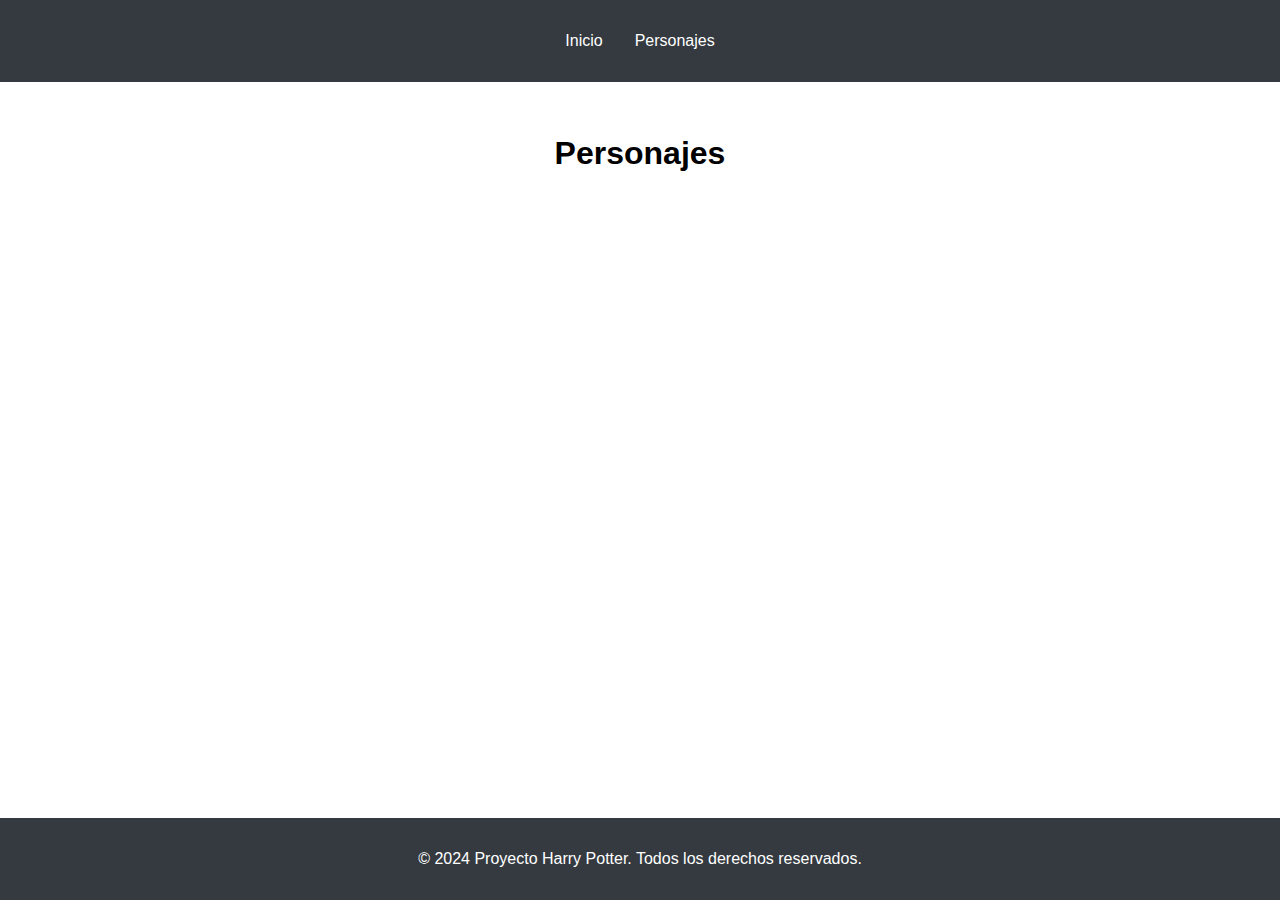
==== pages/personajes.html @ 67a0c09b "Project Start" ====
<!DOCTYPE html>
<html lang="es">
  <head>
    <meta charset="UTF-8" />
    <meta name="viewport" content="width=device-width, initial-scale=1.0" />
    <title>Personajes - Proyecto Harry Potter</title>
    <link rel="stylesheet" href="../css/styles.css" />
  </head>
  <body>
    <header>
      <nav>
        <ul>
          <li><a href="../index.html">Inicio</a></li>
          <li><a href="personajes.html">Personajes</a></li>
        </ul>
      </nav>
    </header>

    <main>
      <section class="characters">
        <h1>Personajes</h1>
        <div class="grid">
          <!-- Aquí se insertarán las tarjetas de los personajes dinámicamente -->
        </div>
      </section>
    </main>

    <footer>
      <p>&copy; 2024 Proyecto Harry Potter. Todos los derechos reservados.</p>
    </footer>
  </body>
</html>
---- css/styles.css ----
body {
    font-family: Arial, sans-serif;
    margin: 0;
    padding: 0;
    box-sizing: border-box;
  }
  
  header {
    background-color: #343a40;
    color: white;
    padding: 1em 0;
  }
  
  nav ul {
    list-style: none;
    display: flex;
    justify-content: center;
    padding: 0;
  }
  
  nav ul li {
    margin: 0 1em;
  }
  
  nav ul li a {
    color: white;
    text-decoration: none;
  }
  
  main {
    padding: 2em;
    text-align: center;
  }
  
  .intro {
    max-width: 800px;
    margin: 0 auto;
  }
  
  footer {
    background-color: #343a40;
    color: white;
    text-align: center;
    padding: 1em 0;
    position: fixed;
    width: 100%;
    bottom: 0;
  }
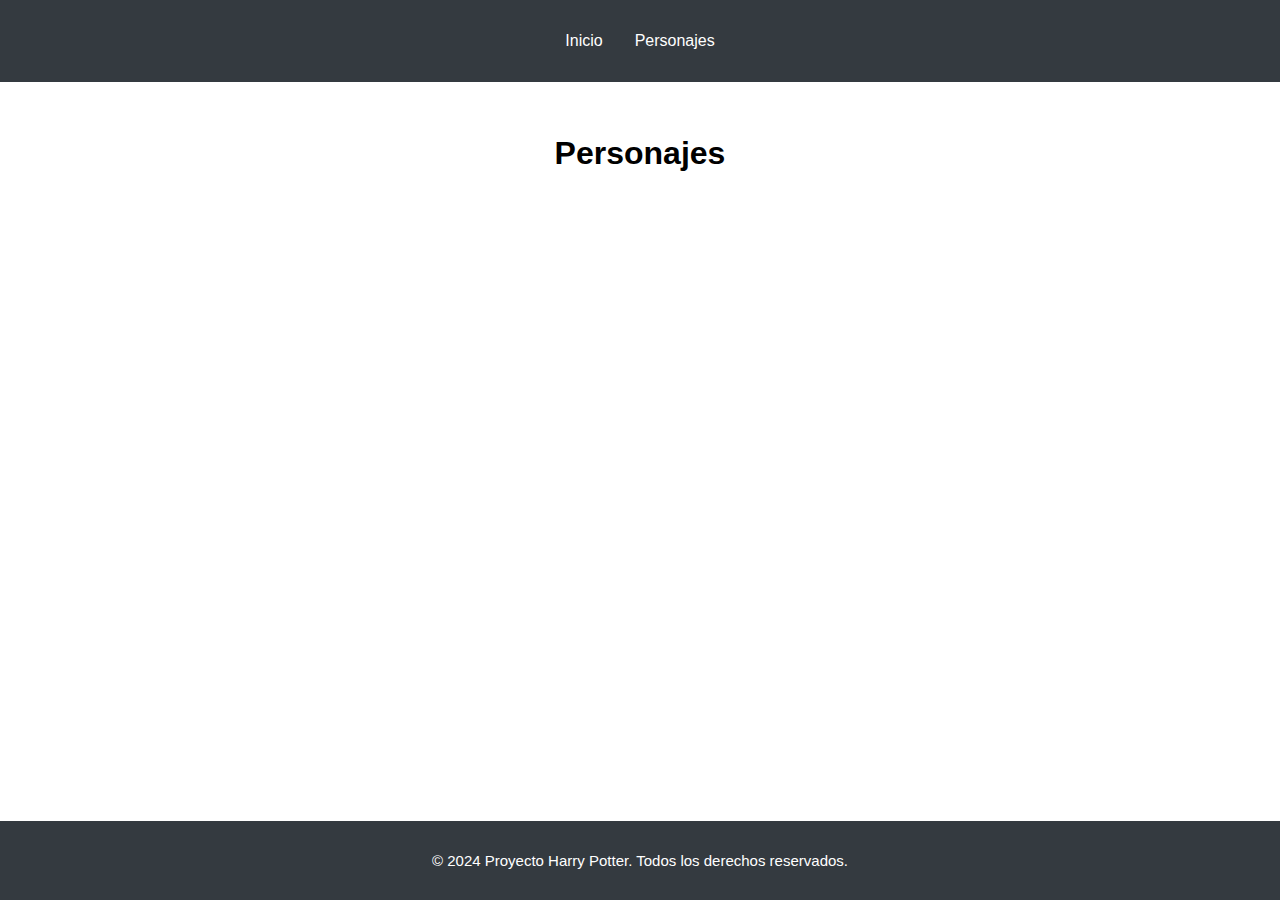
==== commit eb149b2e: "add: added information about the proyect in the index page" ====
--- a/pages/personajes.html
+++ b/pages/personajes.html
@@ -28,5 +28,6 @@
     <footer>
       <p>&copy; 2024 Proyecto Harry Potter. Todos los derechos reservados.</p>
     </footer>
+    <script src="../js/characters.js"></script>
   </body>
 </html>--- a/css/styles.css
+++ b/css/styles.css
@@ -1,5 +1,10 @@
+* {
+    padding: 0;
+    font-family: Arial, sans-serif;
+}
+
+
 body {
-    font-family: Arial, sans-serif;
     margin: 0;
     padding: 0;
     box-sizing: border-box;
@@ -36,6 +41,10 @@
     max-width: 800px;
     margin: 0 auto;
   }
+
+  p {
+    font-size: 15px;
+  }
   
   footer {
     background-color: #343a40;
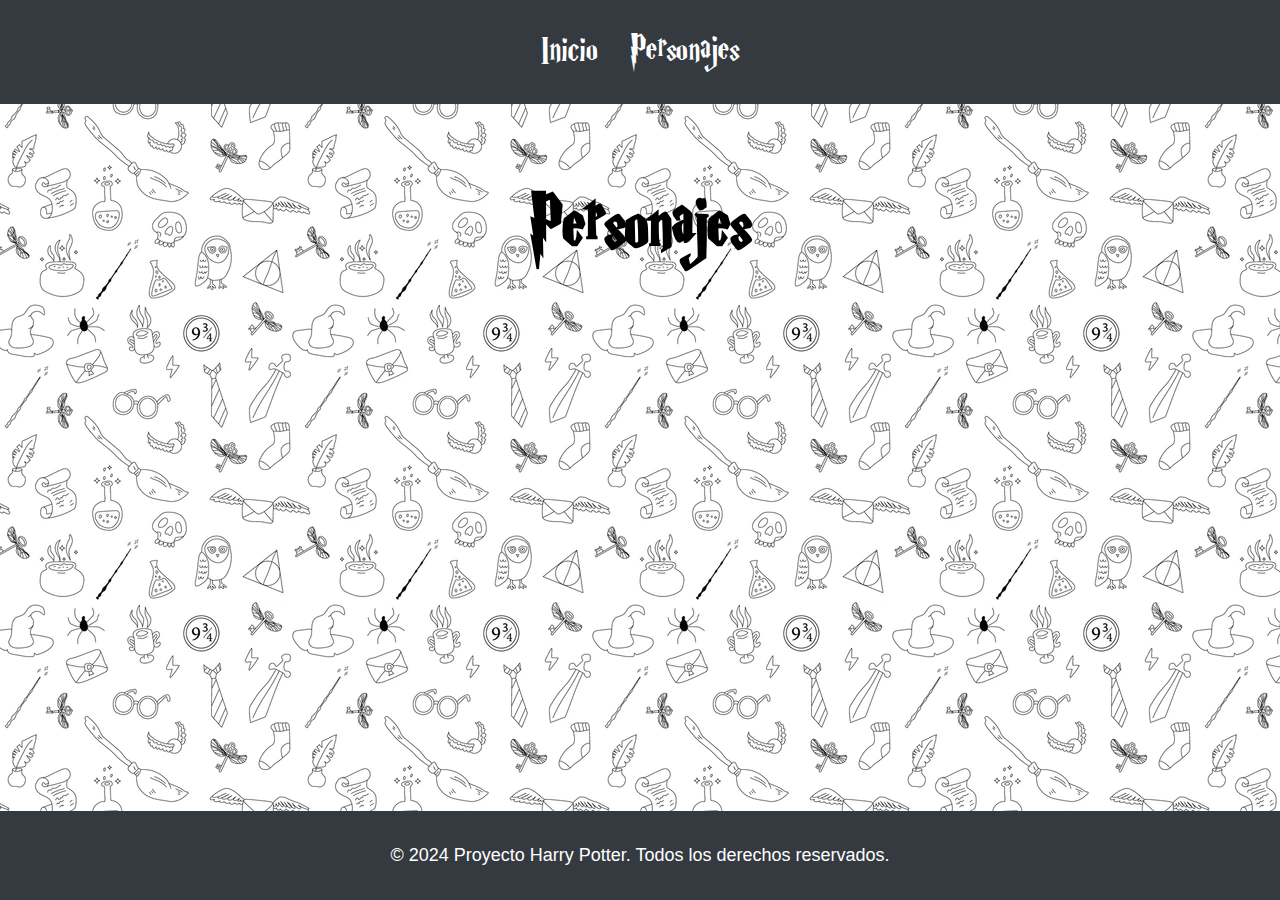
==== commit fca2c363: "add: wallpaper" ====
--- a/pages/personajes.html
+++ b/pages/personajes.html
@@ -6,7 +6,7 @@
     <title>Personajes - Proyecto Harry Potter</title>
     <link rel="stylesheet" href="../css/styles.css" />
   </head>
-  <body>
+  <body class="body_personajes">
     <header>
       <nav>
         <ul>
--- a/css/styles.css
+++ b/css/styles.css
@@ -1,57 +1,122 @@
+
 * {
-    padding: 0;
-    font-family: Arial, sans-serif;
+  padding: 0;
+  font-family: Arial, sans-serif;
+}
+
+@font-face {
+    font-family: 'HARRYP';
+    src: url(../assets/font/HARRYP__.TTF);
 }
 
 
 body {
+  margin: 0;
+  padding: 0;
+  box-sizing: border-box;
+  background-image: url(../assets/img/background.jpg);
+}
+
+.body_personajes {
+    background-image: url(../assets/img/background3.webp);
+}
+
+header {
+  background-color: #343a40;
+  color: white;
+  padding: 1em 0;
+}
+
+h1, h2 {
+    font-family: 'HARRYP';
+    font-size: 80px;
+}
+
+nav ul {
+  list-style: none;
+  display: flex;
+  justify-content: center;
+  padding: 0;
+}
+
+nav ul li {
+  margin: 0 1em;
+}
+
+nav ul li a {
+  color: white;
+  text-decoration: none;
+  font-family: 'HARRYP';
+  font-size: 40px;
+}
+
+main {
+  padding: 2em;
+  text-align: center;
+}
+
+.intro {
+  max-width: 800px;
+  margin: 0 auto;
+}
+
+p {
+  font-size: 18px;
+}
+
+.grid, 
+.personajes, 
+.hechizos, 
+.Gryffindor, 
+.Slytherin, 
+.Hufflepuff, 
+.Ravenclaw,
+.Hogwarts {
+    display: grid;
+    grid-template-columns: repeat(3, 1fr);
+    gap: 50px;
+    padding: 40px;
+    margin-bottom: 10px;
+    font-family: 'HARRYP';
+ }
+
+ 
+ .card {
+    background-color: #343a40;
+    color:gray;
+    box-shadow: 2px 2px 8px 4px #d3d3d3d1;
+    border-radius: 40px;
+    overflow: hidden;
+ }
+ 
+ .card img {
+    width: 100%;
+    max-height: 500px;
+    object-fit: cover;
+    object-position: top;
+ }
+ 
+ .card-content {
+    padding: 1px;
+    text-align: center;
+    gap: 10px;
+ }
+ 
+ .card-content h4 {
+    font-size: 20px;
     margin: 0;
-    padding: 0;
-    box-sizing: border-box;
-  }
-  
-  header {
-    background-color: #343a40;
-    color: white;
-    padding: 1em 0;
-  }
-  
-  nav ul {
+ }
+
+ul {
     list-style: none;
-    display: flex;
-    justify-content: center;
-    padding: 0;
-  }
-  
-  nav ul li {
-    margin: 0 1em;
-  }
-  
-  nav ul li a {
-    color: white;
-    text-decoration: none;
-  }
-  
-  main {
-    padding: 2em;
-    text-align: center;
-  }
-  
-  .intro {
-    max-width: 800px;
-    margin: 0 auto;
-  }
+ }
 
-  p {
-    font-size: 15px;
-  }
-  
-  footer {
-    background-color: #343a40;
-    color: white;
-    text-align: center;
-    padding: 1em 0;
-    position: fixed;
-    width: 100%;
-    bottom: 0;
-  }+footer {
+  background-color: #343a40;
+  color: white;
+  text-align: center;
+  padding: 1em 0;
+  position: fixed;
+  width: 100%;
+  bottom: 0;
+}
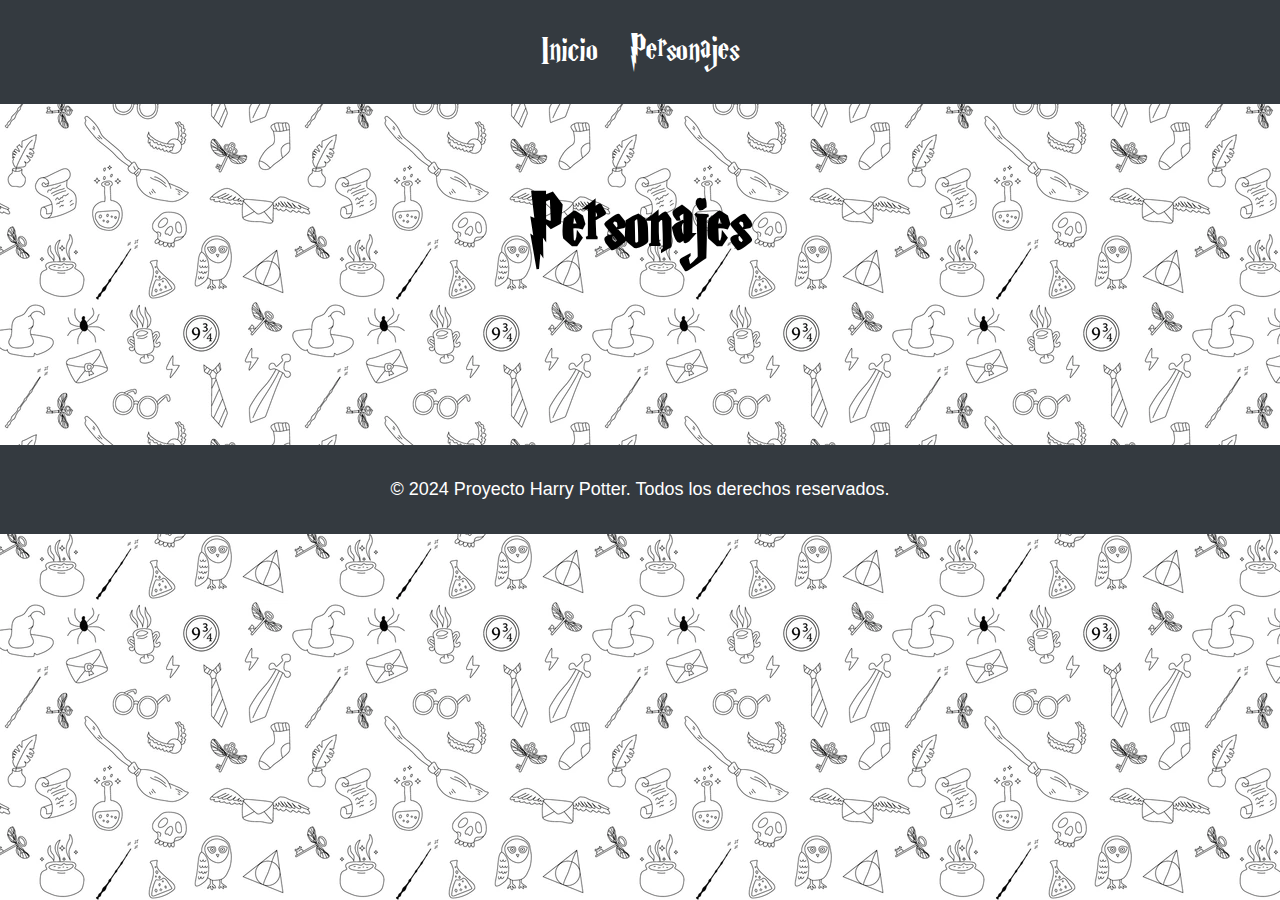
==== commit 4aed25ed: "add: floating button" ====
--- a/pages/personajes.html
+++ b/pages/personajes.html
@@ -23,6 +23,13 @@
           <!-- Aquí se insertarán las tarjetas de los personajes dinámicamente -->
         </div>
       </section>
+
+      <div class="go-top-container">
+        <div class="go-top-button">
+            <svg xmlns="http://www.w3.org/2000/svg" viewBox="0 0 512 512"><!--!Font Awesome Free 6.5.2 by @fontawesome - https://fontawesome.com License - https://fontawesome.com/license/free Copyright 2024 Fonticons, Inc.--><path d="M233.4 105.4c12.5-12.5 32.8-12.5 45.3 0l192 192c12.5 12.5 12.5 32.8 0 45.3s-32.8 12.5-45.3 0L256 173.3 86.6 342.6c-12.5 12.5-32.8 12.5-45.3 0s-12.5-32.8 0-45.3l192-192z"/></svg>
+        </div>
+      </div>
+
     </main>
 
     <footer>
@@ -30,4 +37,4 @@
     </footer>
     <script src="../js/characters.js"></script>
   </body>
-</html>+</html>
--- a/css/styles.css
+++ b/css/styles.css
@@ -1,14 +1,12 @@
-
 * {
   padding: 0;
   font-family: Arial, sans-serif;
 }
 
 @font-face {
-    font-family: 'HARRYP';
-    src: url(../assets/font/HARRYP__.TTF);
-}
-
+  font-family: "HARRYP";
+  src: url(../assets/font/HARRYP__.TTF);
+}
 
 body {
   margin: 0;
@@ -18,7 +16,7 @@
 }
 
 .body_personajes {
-    background-image: url(../assets/img/background3.webp);
+  background-image: url(../assets/img/background3.webp);
 }
 
 header {
@@ -27,9 +25,10 @@
   padding: 1em 0;
 }
 
-h1, h2 {
-    font-family: 'HARRYP';
-    font-size: 80px;
+h1,
+h2 {
+  font-family: "HARRYP";
+  font-size: 80px;
 }
 
 nav ul {
@@ -46,7 +45,7 @@
 nav ul li a {
   color: white;
   text-decoration: none;
-  font-family: 'HARRYP';
+  font-family: "HARRYP";
   font-size: 40px;
 }
 
@@ -64,59 +63,155 @@
   font-size: 18px;
 }
 
-.grid, 
-.personajes, 
-.hechizos, 
-.Gryffindor, 
-.Slytherin, 
-.Hufflepuff, 
+.grid,
+.personajes,
+.hechizos,
+.Gryffindor,
+.Slytherin,
+.Hufflepuff,
 .Ravenclaw,
 .Hogwarts {
-    display: grid;
-    grid-template-columns: repeat(3, 1fr);
-    gap: 50px;
-    padding: 40px;
-    margin-bottom: 10px;
-    font-family: 'HARRYP';
- }
-
- 
- .card {
-    background-color: #343a40;
-    color:gray;
-    box-shadow: 2px 2px 8px 4px #d3d3d3d1;
-    border-radius: 40px;
-    overflow: hidden;
- }
- 
- .card img {
-    width: 100%;
-    max-height: 500px;
-    object-fit: cover;
-    object-position: top;
- }
- 
- .card-content {
-    padding: 1px;
-    text-align: center;
-    gap: 10px;
- }
- 
- .card-content h4 {
-    font-size: 20px;
-    margin: 0;
- }
+  display: grid;
+  grid-template-columns: repeat(3, 1fr);
+  gap: 50px;
+  padding: 40px;
+  margin-bottom: 10px;
+  font-family: "HARRYP";
+}
+
+.card {
+  background-color: #343a40;
+  color: gray;
+  box-shadow: 2px 2px 8px 4px #d3d3d3d1;
+  border-radius: 40px;
+  overflow: hidden;
+}
+
+.card img {
+  width: 100%;
+  max-height: 500px;
+  object-fit: cover;
+  object-position: top;
+}
+
+.card-content {
+  padding: 1px;
+  text-align: center;
+  gap: 10px;
+}
+
+.card-content h4 {
+  font-size: 20px;
+  margin: 0;
+}
 
 ul {
-    list-style: none;
- }
+  list-style: none;
+}
+
+.go-top-container {
+  position: fixed;
+  bottom: 3rem;
+  right: 3rem;
+  width: 4.6rem;
+  height: 4.6rem;
+  z-index: -1;
+}
+
+.go-top-button {
+  width: 0rem;
+  height: 0rem;
+  background: rgb(39, 112, 189);
+  border-radius: 50%;
+  cursor: pointer;
+  top: 50%;
+  left: 50%;
+  transform: translate(-50%, -50%);
+  z-index: -1;
+}
+
+.go-top-button svg {
+  position: absolute;
+  font-size: 1rem;
+  top: 48%;
+  left: 50%;
+  transform: translate(-50%, -50%) scale(0);
+  color: white;
+}
+
+.show {
+  z-index: 10;
+}
+
+.show .go-top-button {
+  animation: popup 0.3s ease-in-out;
+  width: 6.6rem;
+  height: 6.6rem;
+  z-index: 11;
+}
+
+.show svg {
+  transform: translate(-50%, -50%) scale(1);
+}
+
+@keyframes popup {
+  0% {
+    width: 0rem;
+    height: 0rem;
+  }
+  50% {
+    width: 8rem;
+    height: 8rem;
+  }
+  100% {
+    width: 6.6rem;
+    height: 6.6rem;
+  }
+}
 
 footer {
   background-color: #343a40;
   color: white;
   text-align: center;
   padding: 1em 0;
-  position: fixed;
   width: 100%;
   bottom: 0;
 }
+
+@media (max-width: 880px) {
+  .grid,
+  .personajes,
+  .hechizos,
+  .Gryffindor,
+  .Slytherin,
+  .Hufflepuff,
+  .Ravenclaw,
+  .Hogwarts {
+    grid-template-columns: repeat(2, 1fr);
+  }
+
+  .tab-content-container {
+    flex-direction: column;
+  }
+
+  .tabs-section {
+    margin-bottom: 100px;
+  }
+
+  .text-content p {
+    max-width: 100%;
+  }
+}
+
+@media (max-width: 600px) {
+  .grid,
+  .personajes,
+  .hechizos,
+  .Gryffindor,
+  .Slytherin,
+  .Hufflepuff,
+  .Ravenclaw,
+  .Hogwarts {
+    grid-template-columns: 1fr;
+  }
+}
